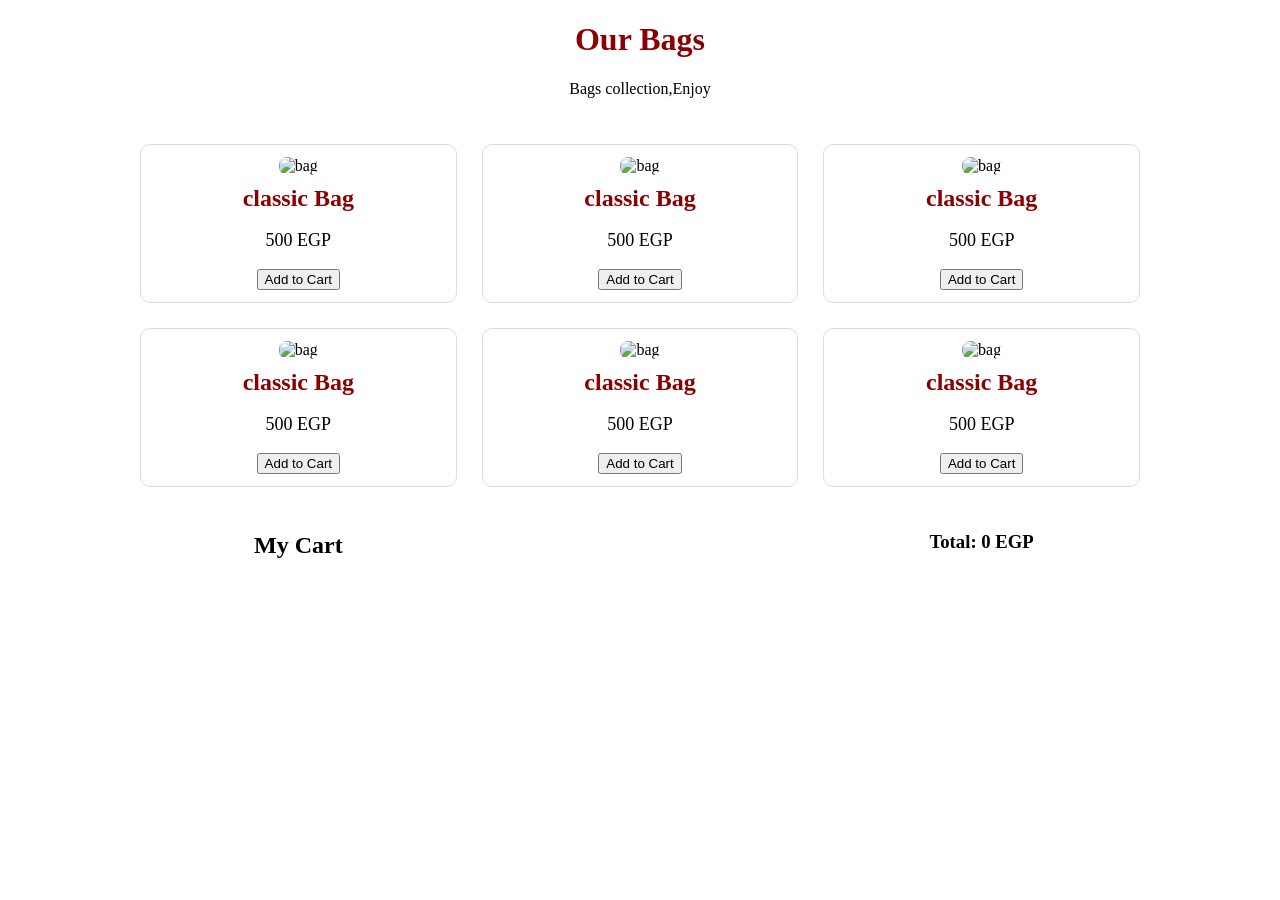
==== index.html @ 7c6c44d0 "Rename Index.html to index.html" ====
<!doctype html>
<html>
<head>
<title>Our Bags</title>
<style>
body {
background-color :white;
text-align :center;
    }
h1 {
    color: darkred;
    }
p {
    color: white;
    }
.products {
    display: grid;
    grid-template-columns:
repeat(3, 1fr);
    gap: 25px;
    padding: 30px;
    max-width: 1000px;
    margin: auto;
          }
.product {
        border: 1px solid #ddd;
        padding: 12px;
        background-color: #fff;
        border-radius: 10px;
         }
.product img {
    width: 100%;
    height: 220px;
    object-fit: cover;
    border-radius: 8px;
             }
.product h2 {
        color: darkred ;
        font-size: 24px ;
        margin: 10px 0 5px;
            }
    .product p {
        color:black;
        font-size: 18px;
        }
.toast {
position: fixed;
top: 20px;
right: 20px;
background-color: darkred;
color: white;
padding: 12px 20px;
border-radius: 8px;
font-size: 18px;
z-index: 1000;
    }
    
</style>
</head>
<body>
<h1>Our Bags</h1> 
    
<p1>Bags collection,Enjoy</p>

<div class="products">

        <div class="product">
        <img src="image.bags/image1.png"
            alt="bag">
        <h2>classic Bag</h2>
        <p>500 EGP</p>
        <button onclick="addToCart('classic Bag',500)">
            Add to Cart
            </button>
        </div>
    
        <div class="product">
        <img src="image.bags/image2.jpg"
            alt="bag">
        <h2>classic Bag</h2>
        <p>500 EGP</p>
        <button onclick="addToCart('classic Bag',500)">
               Add to Cart
            </button>
            
        </div>

        <div class="product">
        <img src="image.bags/image3.jpg"
            alt="bag">
        <h2>classic Bag</h2>
        <p>500 EGP</p>
        <button onclick="addToCart('classic Bag',500)">
            Add to Cart
        </button>
        </div>

        <div class="product">
        <img src="image.bags/image4.jpg"
                alt="bag">
        <h2>classic Bag</h2>
            
        <p>500 EGP</p>
        <button onclick="addToCart('classic bag',500)">
            Add to Cart
        </button>
        </div>

        <div class="product">
        <img src="image.bags/image5.jpg"
                alt="bag">
        <h2>classic Bag</h2>    
        <p>500 EGP</p>
        <button onclick="addToCart('classic Bag',500)">
            Add to Cart
            </button>
        </div>

        <div class="product">
        <img src="image.bags/image6.jpg"
            alt="bag">
        <h2>classic Bag</h2>
        <p>500 EGP</p>
        <button onclick="addToCart('classic Bag',500)">             
            Add to Cart
            </button>
        </div> 
    
<h2>My Cart</h2>
<div id="cart"></div>
<h3 id="total">Total: 0 EGP</h3>
    
<script>
let cart = [];

function addToCart(name, price) {
        cart.push({
            name: name,
            price: price
                });
displayCart();
    
   let message = document.creatElement("div");
    
 message.textContent = "Added!";
alert("MESSAGE");
 message.className = "toast";
    
 message.style.position =
     
"fixed";
 message.style.top = "20px";
 message.style.right = "20px";
 message.style.backgroundColor =
"darkred";
 message.style.color = "white";
 message.style.padding = "10px 20px";
 message.style.borderRadius = "8px";
 message.style.zIndex = "1000";

document.body.appendChild(message);

    setTimeout(function() {
        message.remove();
    }, 1500);
}
function displayCart() {
    let cartDiv =
        document.getElementById("cart");

cartDiv.innerHTML = "";

    let total = 0;

    cart.forEach(function(product) {
        cartDiv.innerHTML += "<p>"
        + product.name + " - "
        + product.price + "EGP</p>";

        total += product.price;
        });

document.getElementById("total").innerText = "Total: " + total + " EGP";
    }
</script>
</body>    
</html>
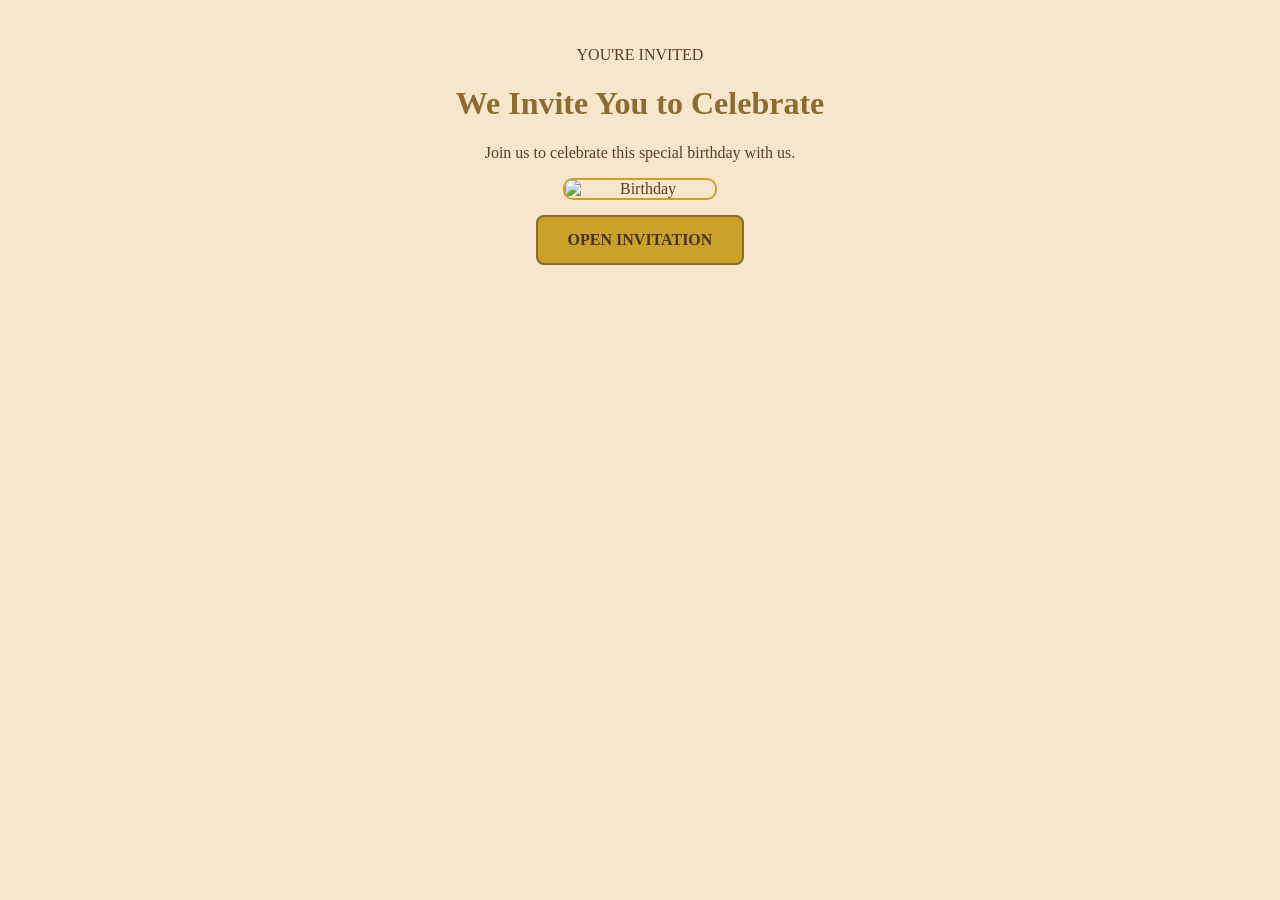
==== commit 5dedf6d7: "Add files via upload" ====
--- a/index.html
+++ b/index.html
@@ -1,187 +1,32 @@
-<!doctype html>
-<html>
+<!DOCTYPE html>
+<html lang="en">
 <head>
-<title>Our Bags</title>
-<style>
-body {
-background-color :white;
-text-align :center;
-    }
-h1 {
-    color: darkred;
-    }
-p {
-    color: white;
-    }
-.products {
-    display: grid;
-    grid-template-columns:
-repeat(3, 1fr);
-    gap: 25px;
-    padding: 30px;
-    max-width: 1000px;
-    margin: auto;
-          }
-.product {
-        border: 1px solid #ddd;
-        padding: 12px;
-        background-color: #fff;
-        border-radius: 10px;
-         }
-.product img {
-    width: 100%;
-    height: 220px;
-    object-fit: cover;
-    border-radius: 8px;
-             }
-.product h2 {
-        color: darkred ;
-        font-size: 24px ;
-        margin: 10px 0 5px;
-            }
-    .product p {
-        color:black;
-        font-size: 18px;
-        }
-.toast {
-position: fixed;
-top: 20px;
-right: 20px;
-background-color: darkred;
-color: white;
-padding: 12px 20px;
-border-radius: 8px;
-font-size: 18px;
-z-index: 1000;
-    }
-    
-</style>
+    <meta charset="UTF-8">
+    <meta name="viewport" content="width=device-width, initial-scale=1.0">
+    <title>Birthday Invitation</title>
+    <link rel="stylesheet" href="style.css">
 </head>
+
 <body>
-<h1>Our Bags</h1> 
-    
-<p1>Bags collection,Enjoy</p>
+    <div class="welcome">
 
-<div class="products">
+    <p class="welcome-small fade-text">YOU'RE INVITED</p>
 
-        <div class="product">
-        <img src="image.bags/image1.png"
-            alt="bag">
-        <h2>classic Bag</h2>
-        <p>500 EGP</p>
-        <button onclick="addToCart('classic Bag',500)">
-            Add to Cart
-            </button>
-        </div>
-    
-        <div class="product">
-        <img src="image.bags/image2.jpg"
-            alt="bag">
-        <h2>classic Bag</h2>
-        <p>500 EGP</p>
-        <button onclick="addToCart('classic Bag',500)">
-               Add to Cart
-            </button>
-            
-        </div>
+<h1 class="fade-text">We Invite You to Celebrate</h1>
 
-        <div class="product">
-        <img src="image.bags/image3.jpg"
-            alt="bag">
-        <h2>classic Bag</h2>
-        <p>500 EGP</p>
-        <button onclick="addToCart('classic Bag',500)">
-            Add to Cart
-        </button>
-        </div>
+<p class="welcome-message fade-text">
+    Join us to celebrate this special birthday with us.
+</p>
+        <img src="images/birthday.jpg" alt="Birthday" class="birthday-image fade-image">
 
-        <div class="product">
-        <img src="image.bags/image4.jpg"
-                alt="bag">
-        <h2>classic Bag</h2>
-            
-        <p>500 EGP</p>
-        <button onclick="addToCart('classic bag',500)">
-            Add to Cart
-        </button>
-        </div>
+<a href="invitation.html" class="open-button fade-button">
+    OPEN INVITATION
+</a>
+</div>
+    <div class="balloon balloon1"></div>
+<div class="balloon balloon2"></div>
+<div class="balloon balloon3"></div>
+    <script src="script.js"></script>
 
-        <div class="product">
-        <img src="image.bags/image5.jpg"
-                alt="bag">
-        <h2>classic Bag</h2>    
-        <p>500 EGP</p>
-        <button onclick="addToCart('classic Bag',500)">
-            Add to Cart
-            </button>
-        </div>
-
-        <div class="product">
-        <img src="image.bags/image6.jpg"
-            alt="bag">
-        <h2>classic Bag</h2>
-        <p>500 EGP</p>
-        <button onclick="addToCart('classic Bag',500)">             
-            Add to Cart
-            </button>
-        </div> 
-    
-<h2>My Cart</h2>
-<div id="cart"></div>
-<h3 id="total">Total: 0 EGP</h3>
-    
-<script>
-let cart = [];
-
-function addToCart(name, price) {
-        cart.push({
-            name: name,
-            price: price
-                });
-displayCart();
-    
-   let message = document.creatElement("div");
-    
- message.textContent = "Added!";
-alert("MESSAGE");
- message.className = "toast";
-    
- message.style.position =
-     
-"fixed";
- message.style.top = "20px";
- message.style.right = "20px";
- message.style.backgroundColor =
-"darkred";
- message.style.color = "white";
- message.style.padding = "10px 20px";
- message.style.borderRadius = "8px";
- message.style.zIndex = "1000";
-
-document.body.appendChild(message);
-
-    setTimeout(function() {
-        message.remove();
-    }, 1500);
-}
-function displayCart() {
-    let cartDiv =
-        document.getElementById("cart");
-
-cartDiv.innerHTML = "";
-
-    let total = 0;
-
-    cart.forEach(function(product) {
-        cartDiv.innerHTML += "<p>"
-        + product.name + " - "
-        + product.price + "EGP</p>";
-
-        total += product.price;
-        });
-
-document.getElementById("total").innerText = "Total: " + total + " EGP";
-    }
-</script>
-</body>    
+</body>
 </html>
--- a/style.css
+++ b/style.css
@@ -0,0 +1,301 @@
+body {
+    background-color: #F5E6CC;
+    color: #5A3E2B;
+    font-family: Georgia, serif;
+    text-align: center;
+    margin: 0;
+    padding: 30px 15px;
+}
+
+h1, h2, h3 {
+    color: #8B6B2E;
+}
+
+p {
+    color: #5A3E2B;
+}
+
+.birthday-image {
+    width: 150px;
+    height: auto;
+    display: block;
+    margin: 15px auto;
+    border-radius: 10px;
+    border: 2px solid #C9A227;
+}
+
+.rsvp-button {
+    display: inline-block;
+    background-color: #C9A227;
+    color: #4A3020;
+    padding: 14px 30px;
+    margin-top: 20px;
+    border-radius: 8px;
+    text-decoration: none;
+    font-weight: bold;
+    border: 2px solid #8B6B2E;
+}
+
+.rsvp-button:hover {
+    background-color: #8B6B2E;
+    color: #F5E6CC;
+}
+.balloon {
+    position: fixed;
+    bottom: -100px;
+    width: 55px;
+    height: 70px;
+    background: linear-gradient(135deg, #fff2a6, #d4af37, #9b7515);
+    border-radius: 50% 50% 48% 48%;
+    box-shadow: 0 0 12px #d4af37, 0 0 22px #f5d76e;
+    z-index: 999;
+    animation: floatBalloon 8s linear infinite;
+}
+
+.balloon::after {
+    content: "";
+    position: absolute;
+    bottom: -25px;
+    left: 50%;
+    width: 1px;
+    height: 25px;
+    background: #8b6b2e;
+}
+
+.balloon1 {
+    left: 20%;
+    animation-delay: 0s;
+}
+
+.balloon2 {
+    left: 50%;
+    animation-delay: 2s;
+}
+
+.balloon3 {
+    left: 80%;
+    animation-delay: 4s;
+}
+
+@keyframes floatBalloon {
+    0% {
+        transform: translateY(0) rotate(-5deg);
+        opacity: 0;
+    }
+
+    10% {
+        opacity: 1;
+    }
+
+    50% {
+        transform: translateY(-55vh) rotate(5deg);
+    }
+
+    100% {
+        transform: translateY(-120vh) rotate(-5deg);
+        opacity: 0;
+    }
+}
+    
+audio {
+    display: block;
+    width: 250px;
+    margin: 20px auto;
+    border-radius: 30px;
+    
+     }
+#musicButton {
+    background-color: #C9A227;
+    color: #4A3020;
+    border: 2px solid #8B6B2E;
+    padding: 12px 25px;
+    border-radius: 25px;
+    font-family: Georgia, serif;
+    font-size: 16px;
+    font-weight: bold;
+    cursor: pointer;
+    margin: 15px auto;
+}
+
+#musicButton:hover {
+    background-color: #8B6B2E;
+    color: #F5E6CC;
+}
+#countdown {
+    display: flex;
+    justify-content: center;
+    gap: 8px;
+    margin: 20px auto;
+    flex-wrap: nowrap;
+}
+
+#countdown > div {
+    width: 70px;
+    height: 70px;
+    border: 2px solid #C9A227;
+    border-radius: 8px;
+    display: flex;
+    flex-direction: column;
+    justify-content: center;
+    align-items: center;
+    box-sizing: border-box;
+}
+
+#countdown span {
+    font-size: 24px;
+    font-weight: bold;
+    color: #5A3E2B;
+    line-height: 1;
+}
+
+#countdown small {
+    margin-top: 5px;
+    font-size: 9px;
+    color: #5A3E2B;
+    text-transform: uppercase;
+    letter-spacing: 0.5px;
+}
+.open-button {
+    display: inline-block;
+    background-color: #C9A227;
+    color: #4A3020;
+    padding: 14px 30px;
+    border-radius: 8px;
+    text-decoration: none;
+    font-weight: bold;
+    border: 2px solid #8B6B2E;
+}
+
+.open-button:hover {
+    background-color: #8B6B2E;
+    color: #F5E6CC;
+}
+.fade-text {
+    opacity: 0;
+    animation: showText 1.5s ease forwards;
+}
+
+.fade-text:nth-child(1) {
+    animation-delay: 0.3s;
+}
+
+.fade-text:nth-child(2) {
+    animation-delay: 0.8s;
+}
+
+.fade-text:nth-child(3) {
+    animation-delay: 1.3s;
+}
+
+@keyframes showText {
+    from {
+        opacity: 0;
+        transform: translateY(10px);
+    }
+
+    to {
+        opacity: 1;
+        transform: translateY(0);
+    }
+}
+.fade-button {
+    opacity: 0;
+    animation: showButton 1.5s ease forwards;
+    animation-delay: 2s;
+}
+
+@keyframes showButton {
+    from {
+        opacity: 0;
+        transform: translateY(10px);
+    }
+
+    to {
+        opacity: 1;
+        transform: translateY(0);
+    }
+}
+.fade-image {
+    opacity: 0;
+    animation: showImage 1.5s ease forwards;
+    animation-delay: 1.7s;
+}
+
+@keyframes showImage {
+    from {
+        opacity: 0;
+        transform: translateY(10px);
+    }
+
+    to {
+        opacity: 1;
+        transform: translateY(0);
+    }
+}
+.fade-in {
+    opacity: 0;
+    animation: fadeInText 1.5s ease forwards;
+}
+
+.fade-in:nth-child(1) {
+    animation-delay: 0.3s;
+}
+
+.fade-in:nth-child(2) {
+    animation-delay: 0.8s;
+}
+
+.fade-in:nth-child(3) {
+    animation-delay: 1.3s;
+}
+
+.fade-in:nth-child(4) {
+    animation-delay: 1.8s;
+}
+
+@keyframes fadeInText {
+    from {
+        opacity: 0;
+        transform: translateY(10px);
+    }
+
+    to {
+        opacity: 1;
+        transform: translateY(0);
+    }
+}
+.details-button {
+    display: block;
+    background-color: #C9A227;
+    color: #4A3020;
+    padding: 12px 25px;
+    border: 2px solid #8B6B2E;
+    border-radius: 25px;
+    font-family: Georgia, serif;
+    font-weight: bold;
+    cursor: pointer;
+    margin: 20px auto 0;
+}
+
+.details {
+    display: none;
+    margin-top: 15px;
+}
+
+.details p {
+    margin: 8px 0;
+}
+.party-photos {
+    display: flex;
+    justify-content: center;
+    gap: 12px;
+    margin-top: 25px;
+    margin-bottom: 15px;
+}
+
+.party-photos img {
+    width: 80px;
+    height: 80px;
+    object-fit: cover;
+    border-radius: 8px;
+}
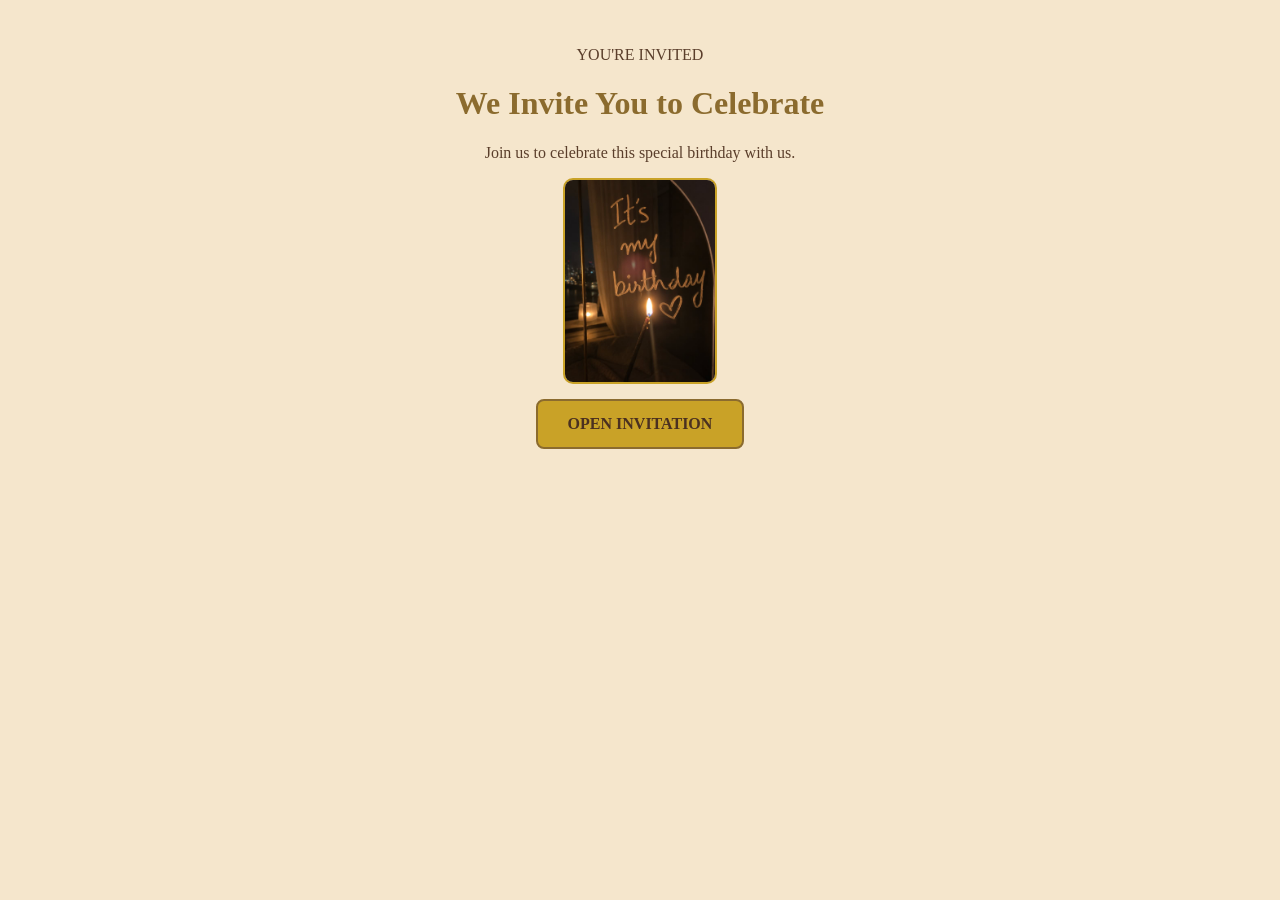
==== commit 7ee93621: "Update index.html" ====
--- a/index.html
+++ b/index.html
@@ -17,7 +17,7 @@
 <p class="welcome-message fade-text">
     Join us to celebrate this special birthday with us.
 </p>
-        <img src="images/birthday.jpg" alt="Birthday" class="birthday-image fade-image">
+        <img src="birthday.jpg" alt="Birthday" class="birthday-image fade-image">
 
 <a href="invitation.html" class="open-button fade-button">
     OPEN INVITATION
